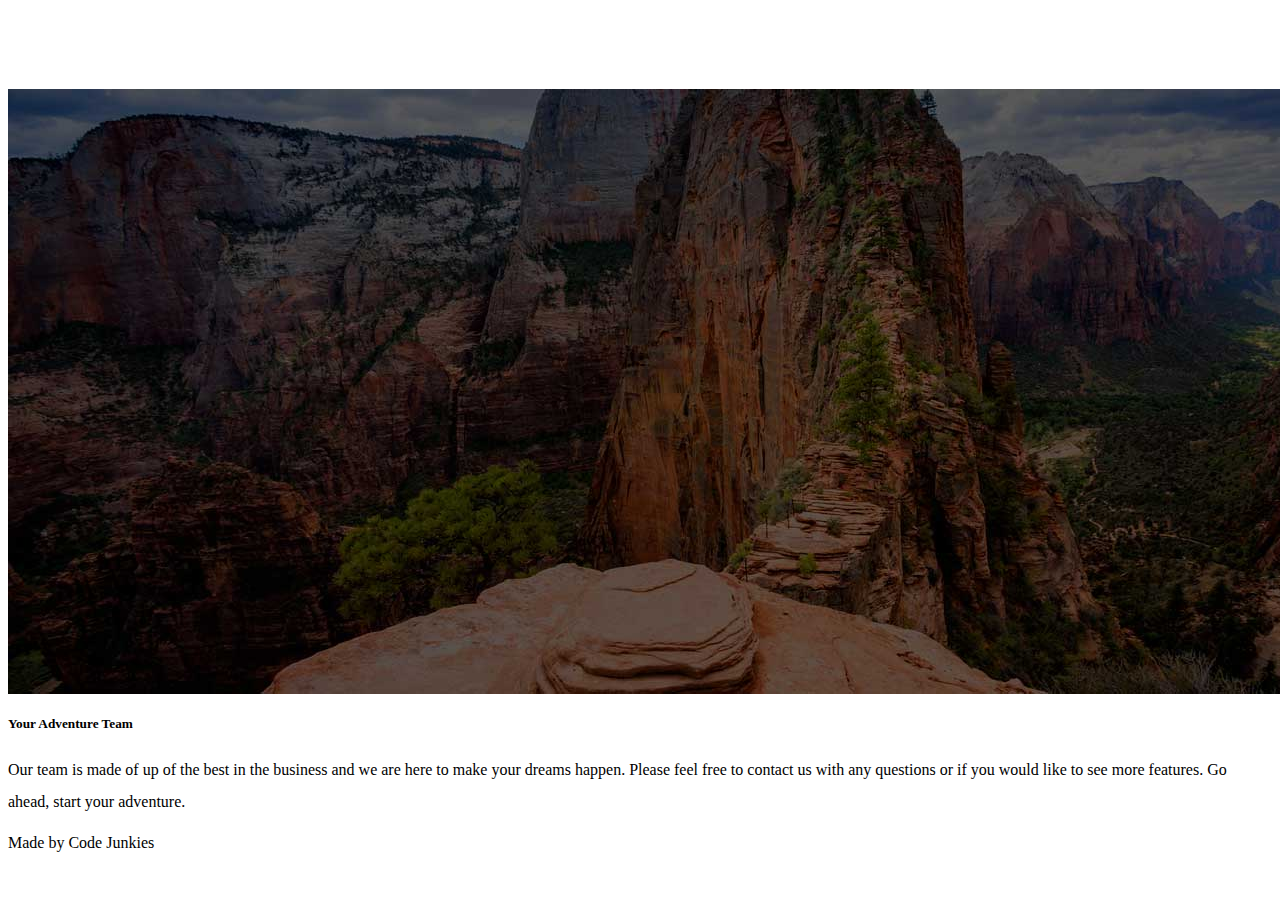
==== index2.html @ 59e324d3 "added 2 if statements to js files to solve query bugs resulting from calls to empty arrays" ====
<!DOCTYPE html>
<html lang="en">

<head>
    <meta http-equiv="Content-Type" content="text/html; charset=UTF-8" />
    <meta name="viewport" content="width=device-width, initial-scale=1" />
    <title>Start An Adventure</title>

    <!-- CSS  -->
    <link href="https://fonts.googleapis.com/icon?family=Material+Icons" rel="stylesheet">
    <link href="css/materialize.css" type="text/css" rel="stylesheet" media="screen,projection" />
    <link href="css/style.css" type="text/css" rel="stylesheet" media="screen,projection" />
</head>

<body>
    <header>

        <nav class="parksnav teal darken-4" role="navigation">

            <div class="nav-wrapper container">
                <a id="logo-container" href="index.html" class="brand-logo">Home</a>
            </div>
        </nav>


        <div id="index-banner" class="parallax-container">
            <div class="section no-pad-bot">
                <div class="container">
                    <br><br>

                    <h1 class="header center teal-text text-lighten-2 stateName">Begin Your Adventure</h1>

                    <br><br>

                </div>
                <div id="message" class="center"></div>
            </div>
            <div class="parallax"><img src="images/Zion_National_Park_Cliffs.2e16d0ba.fill-1440x605.jpg"
                    alt="nationalpark image"></div>
        </div>
    </header>
    <main>
        <!-- Insert parks cards -->
        <div class="row">
            <div class="grid-container starter"></div>
        </div>
    </main>
    <!-- Footer -->

    <footer class="page-footer teal darken-4">

        <div class="container">
            <div class="row">
                <div class="col l12 s12">
                    <h5 class="white-text">Your Adventure Team</h5>
                    <p class="grey-text text-lighten-4">Our team is made of up of the best in the business and we are
                        here to make your dreams happen. Please feel free to contact us with any questions or if you
                        would like to see more features. Go ahead, start your adventure. </p>


                </div>
            </div>
        </div>
        <div class="footer-copyright">
            <div class="container">
                Made by Code Junkies
            </div>
        </div>
    </footer>


    <!--  Scripts-->
    <script src="https://cdnjs.cloudflare.com/ajax/libs/jquery/3.2.1/jquery.min.js"></script>
    <script type="text/javascript"></script>
    <script src="js/materialize.js"></script>
    <script src="js/init.js"></script>
    <script src="./js/script2.js"></script>



</body>

</html>
---- css/style.css ----
/* Custom Stylesheet */
/**
 * Use this file to override Materialize files so you can update
 * the core Materialize files in the future
 *
 * Made By MaterializeCSS.com
 */
/* --------- Layout ------- */
body {
    min-height: 100vh;
  }
  
  nav ul a,
  nav .brand-logo {
    color: #444;
  }

  #page3main {
    margin: 2em;
  }

  #page3main h6 {
    font-size: 1.4em;
  }

  .carousel-slider img {
    object-fit: cover;
  }
  /* --------- Typography ------- */
  p {
    line-height: 2rem;
  }

  .parkName {
    font-size: 1.8em;
  }
  .nav-wrapper .parkName {
    margin-left: 20px;
  }
  /* --------- Button ------- */
  .sidenav-trigger {
    color: #26a69a;
  }
  
  .parallax-container {
    min-height: 380px;
    line-height: 0;
    height: auto;
    color: rgba(255,255,255,.9);
  }
    .parallax-container .section {
      width: 100%;
    }
  
  
  
  
  .icon-block {
    padding: 0 15px;
  }
  .icon-block .material-icons {
    font-size: inherit;
  }
  
  footer.page-footer {
    margin: 0;
  }
  }
  
  nav ul a,
  nav .brand-logo {
    color: #444;
  }
  /* --------- Typography ------- */
  p {
    line-height: 2rem;
  }
  /* --------- Button ------- */
  .sidenav-trigger {
    color: #26a69a;
  }
  
  .parallax-container {
    min-height: 380px;
    line-height: 0;
    height: auto;
    color: rgba(255,255,255,.9);
  }
    .parallax-container .section {
      width: 100%;
    }
  
  
  
  
  .icon-block {
    padding: 0 15px;
  }
  .icon-block .material-icons {
    font-size: inherit;
  }
  
  footer.page-footer {
    margin: 0;
  }
  /* search bar CSS */
  
  .search-close-icon{
    display: none!important;
    position: absolute;
    top: 0;
    left: 100%!important;
    padding-left: 0px;
    color: rgba(0, 0, 0, 0.54);
    transition: color .2s;
    cursor: pointer;
  }
  
  input.search-field {
    font-weight: 500;
    color: rgba(0, 0, 0, 0.54);
    border-radius: 2px;
    border: 0;
    border-radius: 5px;
    height: 36px;
    padding: 8px 8px 8px 20px;
    width: 300px;
    background: #f7f7f7;
    transition: background 0.2s, width .2s;
  }
  input.search-field:hover {
    background: #ebebeb;
  }
  .searchbox {
    position: relative;
  }
  ::placeholder {
    /* Chrome, Firefox, Opera, Safari 10.1+ */
    color: rgba(0, 0, 0, 0.54);
  }
  input.search-field:focus {
    outline: none;
    width: 500px;
    color: #212121;
  }
  input.search-field:focus:hover {
    background: #f7f7f7;
  }
  .search-icon {
    position: relative;
    left: -35px;
    top: 5px;
    color: rgba(0, 0, 0, 0.54);
  }
  .search-content {
    color: #303c42;
    width: 90%;
    margin: auto;
    height: auto;
    padding: 8px 10px;
  }
  .search-heading {
    color: #757575;
    display: block;
    font-size: 12px;
    line-height: 30px;
  }
  .search-popup{
    margin: 0 auto;
  }
  input.search-field ~ .search-popup {
    overflow: hidden;
    left: 0px;
    min-height: 50px;
    max-height: 700px;
    width: 300px;
    top: -450px; 
    left: 400px;
    position: absolute;
    z-index: 1;
    box-shadow: 0 2px 2px 0 rgba(0, 0, 0, 0.14),0 3px 1px -2px rgba(0, 0, 0, 0.12), 0 1px 5px 0 rgba(0, 0, 0, 0.2);
    transition: width .2s, top .2s ease-in-out;
    border-radius: 2px;
    background-color: #fff;
  }
  input.search-field:focus ~ .search-popup {
    width: 500px;
    top: 50px;
  }
  
  @media only screen and (max-width : 992px) {
    .parallax-container .section {
      position: absolute;
      top: 40%;
    }
    #index-banner .section {
      top: 10%;
    }
  }
  
  @media only screen and (max-width: 600px) {
    
    ::placeholder {
      /* Chrome, Firefox, Opera, Safari 10.1+ */
      /* color: transparent; */
    }
    #index-banner .section {
      top: 0;
    }
  
    input.search-field {
      width: 200px;
      margin-right: 0px;
      padding: 8px 25px;
    }
    input.search-field ~ .search-popup {
      width: 200px;
      margin-right: 0px;
      padding: 8px 25px;
    }
  
    .search-icon {
      top: 5px;
      color: rgba(0, 0, 0, 0.54);
    }
  
    input.search-field:focus {
      margin-right: 0px;
      width: 60vw;
      padding: 8px 8px 8px 50px;
    }
  
    input.search-field:focus ~ .search-popup {
      width: 60vw;
    }
  
    .search-content {
      width: 100%;
      padding: 8px 8px;
    }
    .grid-container {
      grid-template-columns: auto;
    }
  }
  
  .carousel {
    max-height:600px !important;
  }
  #message {
    margin-top:20px;
    color: rgb(182, 186, 191);
  }
  
  /* page 2 card css */

  .card {
    width: 400px;
    padding: 10px;
    cursor: pointer;
}
  .cardCss {
    width: 400px;
    padding: 10px;
  }
  .cardtitle{
    display: block;
    color: #1c1916;
    margin: 15px 0px 0px 24px;
    text-transform: uppercase;
    font-size: 1.2em;
    font-weight: 500;
  }
  /* Set up grid container */
  .grid-container {
    display: grid;
    grid-template-columns: auto auto auto auto;
    grid-gap: 10px;
  }
  .parksnav a {
    color:white;
  }
  
  .card-image img {
    width: 100%;
    height: 20vw;
    object-fit: cover;
  }
  

  #nav-mobile a {
    color: white;
  }
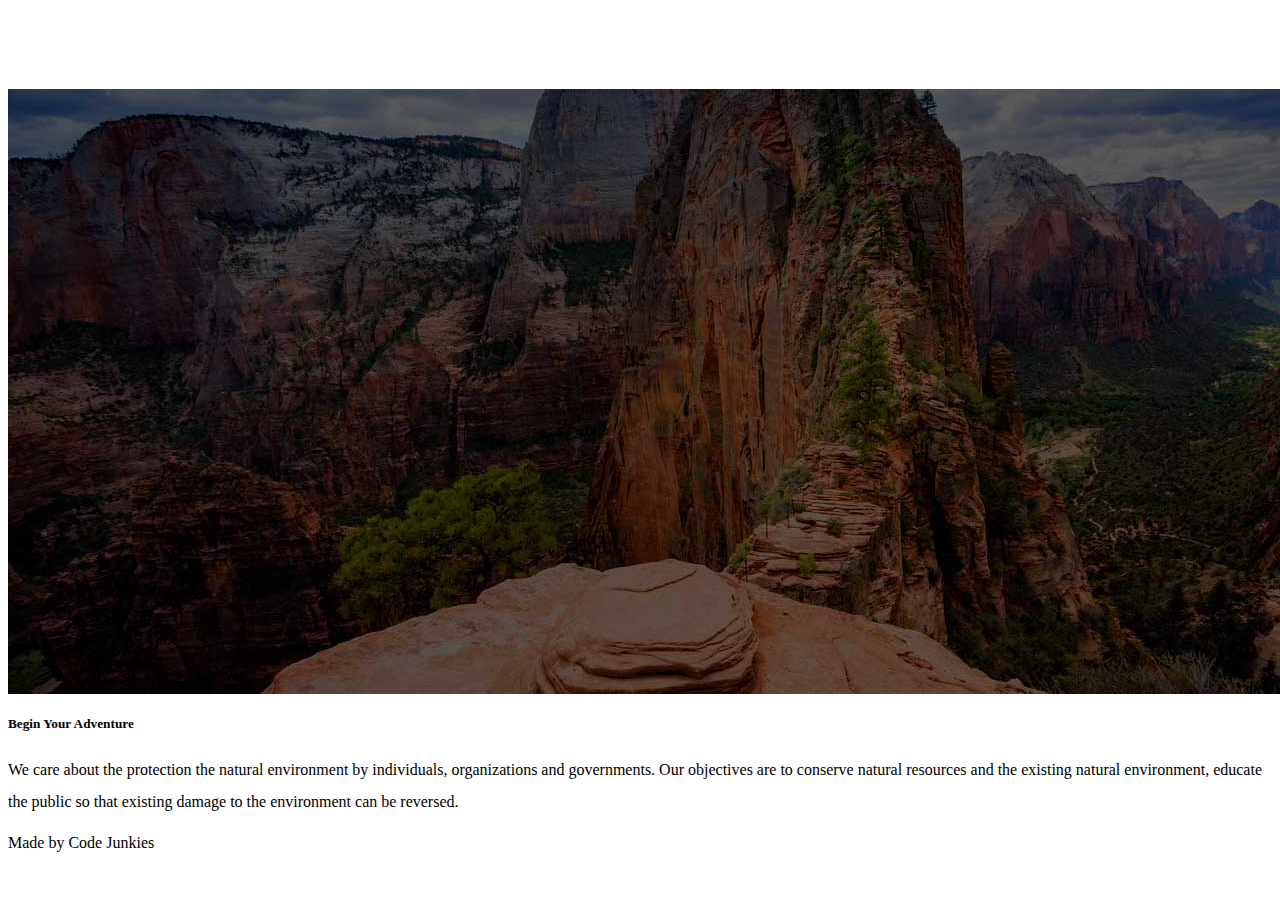
==== commit c7ee68c1: "latestcode branch merged" ====
--- a/index2.html
+++ b/index2.html
@@ -15,7 +15,7 @@
 <body>
     <header>
 
-        <nav class="parksnav teal darken-4" role="navigation">
+        <nav class="parksnav teal" role="navigation">
 
             <div class="nav-wrapper container">
                 <a id="logo-container" href="index.html" class="brand-logo">Home</a>
@@ -47,16 +47,13 @@
     </main>
     <!-- Footer -->
 
-    <footer class="page-footer teal darken-4">
-
+    <footer class="page-footer teal">
         <div class="container">
             <div class="row">
                 <div class="col l12 s12">
-                    <h5 class="white-text">Your Adventure Team</h5>
-                    <p class="grey-text text-lighten-4">Our team is made of up of the best in the business and we are
-                        here to make your dreams happen. Please feel free to contact us with any questions or if you
-                        would like to see more features. Go ahead, start your adventure. </p>
-
+                    <h5 class="white-text">Begin Your Adventure</h5>
+          <p class="grey-text text-lighten-4">We care about the protection the natural environment by individuals, organizations and governments. Our objectives are to conserve natural resources and the existing natural environment, educate the public so that existing damage to the environment can be reversed. </p>
+        </div>
 
                 </div>
             </div>
--- a/css/style.css
+++ b/css/style.css
@@ -65,7 +65,7 @@
   footer.page-footer {
     margin: 0;
   }
-  }
+
   
   nav ul a,
   nav .brand-logo {
@@ -74,6 +74,13 @@
   /* --------- Typography ------- */
   p {
     line-height: 2rem;
+  }
+
+  .parkName {
+    font-size: 1.8em;
+  }
+  .nav-wrapper .parkName {
+    margin-left: 20px;
   }
   /* --------- Button ------- */
   .sidenav-trigger {
@@ -103,6 +110,7 @@
   footer.page-footer {
     margin: 0;
   }
+
   /* search bar CSS */
   
   .search-close-icon{
@@ -200,10 +208,10 @@
   
   @media only screen and (max-width: 600px) {
     
-    ::placeholder {
-      /* Chrome, Firefox, Opera, Safari 10.1+ */
-      /* color: transparent; */
-    }
+    /* ::placeholder {
+      Chrome, Firefox, Opera, Safari 10.1+
+      color: transparent; 
+    } */
     #index-banner .section {
       top: 0;
     }
@@ -257,10 +265,6 @@
     width: 400px;
     padding: 10px;
     cursor: pointer;
-}
-  .cardCss {
-    width: 400px;
-    padding: 10px;
   }
   .cardtitle{
     display: block;
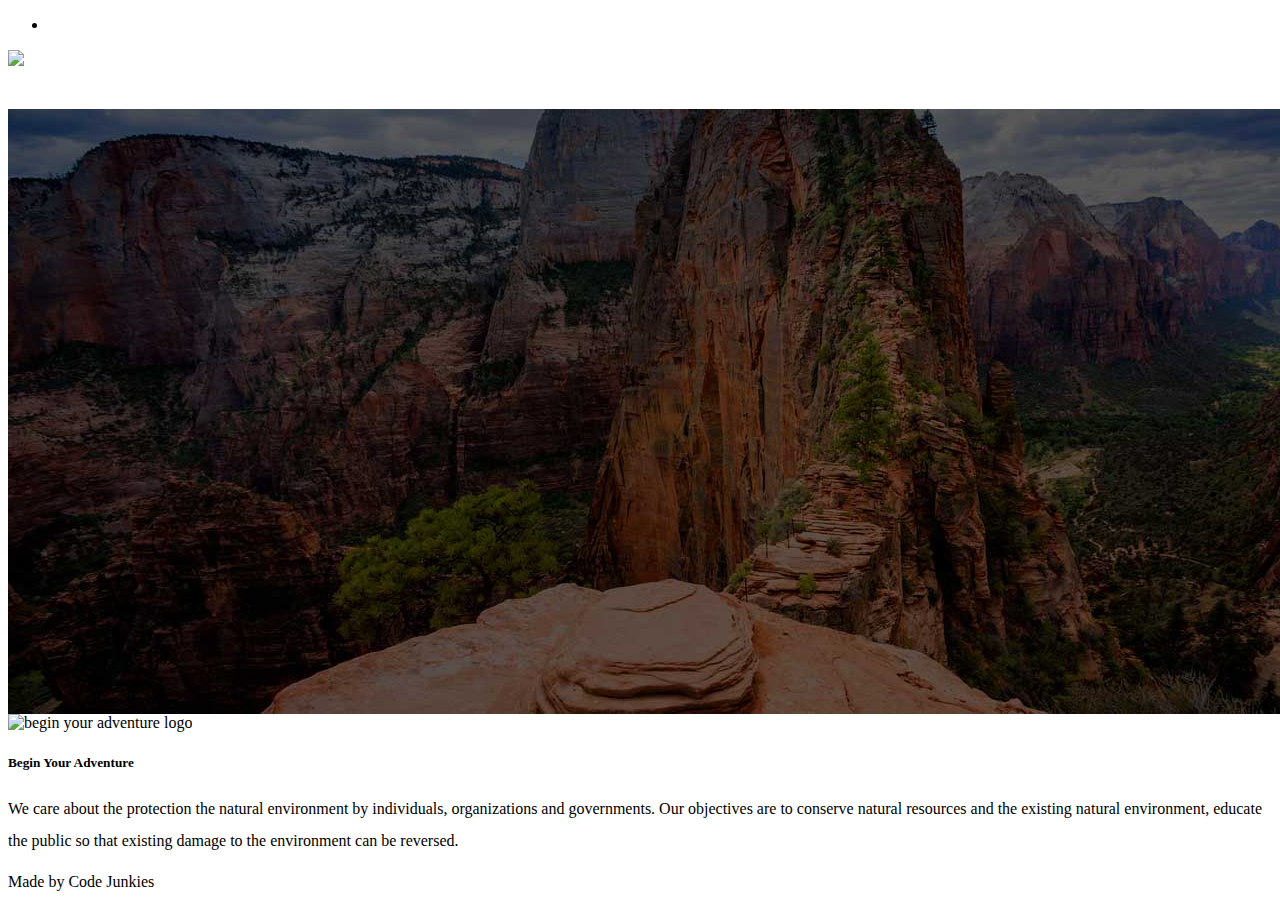
==== commit 8907a26a: "Cleaned up code formatting in all HTML and JS files. Commented out remaining console logs in the JS " ====
--- a/index2.html
+++ b/index2.html
@@ -1,70 +1,115 @@
 <!DOCTYPE html>
 <html lang="en">
-
-<head>
+  <head>
     <meta http-equiv="Content-Type" content="text/html; charset=UTF-8" />
     <meta name="viewport" content="width=device-width, initial-scale=1" />
     <title>Start An Adventure</title>
 
     <!-- CSS  -->
-    <link href="https://fonts.googleapis.com/icon?family=Material+Icons" rel="stylesheet">
-    <link href="css/materialize.css" type="text/css" rel="stylesheet" media="screen,projection" />
-    <link href="css/style.css" type="text/css" rel="stylesheet" media="screen,projection" />
-</head>
+    <link
+      href="https://fonts.googleapis.com/icon?family=Material+Icons"
+      rel="stylesheet"
+    />
+    <link
+      href="css/materialize.css"
+      type="text/css"
+      rel="stylesheet"
+      media="screen,projection"
+    />
+    <link
+      href="css/style.css"
+      type="text/css"
+      rel="stylesheet"
+      media="screen,projection"
+    />
+  </head>
 
-<body>
+  <body>
     <header>
+      <nav class="parksnav teal" role="navigation">
+        <!-- added nav bar "back to state select" -->
 
-        <nav class="parksnav teal" role="navigation">
+        <a href="indexhtml3.html" class="brand-logo white-text"></a>
+        <ul id="nav-mobile" class="right hide-on-med-and-down">
+          <li><a href="index.html">Back to State Select</a></li>
+        </ul>
 
-            <div class="nav-wrapper container">
-                <a id="logo-container" href="index.html" class="brand-logo">Home</a>
-            </div>
-        </nav>
+        <!-- changed the logo to fit in nav bar -->
+        <div class="nav-wrapper container">
+          <a
+            id="logo-container"
+            href="index.html"
+            class="brand-logo"
+            padding="20 15 10 15"
+            ><img
+              src="images/bwlogoNavfinal.png"
+              height="60"
+              alt="begin your adventure logo"
+          /></a>
+        </div>
+      </nav>
 
+      <div id="index-banner" class="parallax-container">
+        <div class="section no-pad-bot">
+          <div class="container">
+            <br /><br />
 
-        <div id="index-banner" class="parallax-container">
-            <div class="section no-pad-bot">
-                <div class="container">
-                    <br><br>
+            <h1 class="header center teal-text text-lighten-2 stateName">
+              Begin Your Adventure
+            </h1>
 
-                    <h1 class="header center teal-text text-lighten-2 stateName">Begin Your Adventure</h1>
-
-                    <br><br>
-
-                </div>
-                <div id="message" class="center"></div>
-            </div>
-            <div class="parallax"><img src="images/Zion_National_Park_Cliffs.2e16d0ba.fill-1440x605.jpg"
-                    alt="nationalpark image"></div>
+            <br /><br />
+          </div>
+          <div id="message" class="center"></div>
         </div>
+        <div class="parallax">
+          <img
+            src="images/Zion_National_Park_Cliffs.2e16d0ba.fill-1440x605.jpg"
+            alt="nationalpark image"
+          />
+        </div>
+      </div>
     </header>
     <main>
-        <!-- Insert parks cards -->
-        <div class="row">
-            <div class="grid-container starter"></div>
-        </div>
+      <!-- Insert parks cards -->
+      <div class="row">
+        <div class="grid-container starter"></div>
+      </div>
     </main>
     <!-- Footer -->
 
     <footer class="page-footer teal">
-        <div class="container">
+      <div class="container">
+        <div class="row">
+          <div class="col l12">
             <div class="row">
-                <div class="col l12 s12">
-                    <h5 class="white-text">Begin Your Adventure</h5>
-          <p class="grey-text text-lighten-4">We care about the protection the natural environment by individuals, organizations and governments. Our objectives are to conserve natural resources and the existing natural environment, educate the public so that existing damage to the environment can be reversed. </p>
+              <div class="col l3">
+                <img
+                  src="images/beginyouradventure-logo.png"
+                  height="200"
+                  alt="begin your adventure logo"
+                />
+              </div>
+              <div class="col l1"></div>
+              <div class="col l8">
+                <h5 class="white-text">Begin Your Adventure</h5>
+                <p class="grey-text text-lighten-4">
+                  We care about the protection the natural environment by
+                  individuals, organizations and governments. Our objectives are
+                  to conserve natural resources and the existing natural
+                  environment, educate the public so that existing damage to the
+                  environment can be reversed.
+                </p>
+              </div>
+            </div>
+          </div>
         </div>
+      </div>
 
-                </div>
-            </div>
-        </div>
-        <div class="footer-copyright">
-            <div class="container">
-                Made by Code Junkies
-            </div>
-        </div>
+      <div class="footer-copyright">
+        <div class="container center">Made by Code Junkies</div>
+      </div>
     </footer>
-
 
     <!--  Scripts-->
     <script src="https://cdnjs.cloudflare.com/ajax/libs/jquery/3.2.1/jquery.min.js"></script>
@@ -72,9 +117,5 @@
     <script src="js/materialize.js"></script>
     <script src="js/init.js"></script>
     <script src="./js/script2.js"></script>
-
-
-
-</body>
-
-</html>+  </body>
+</html>
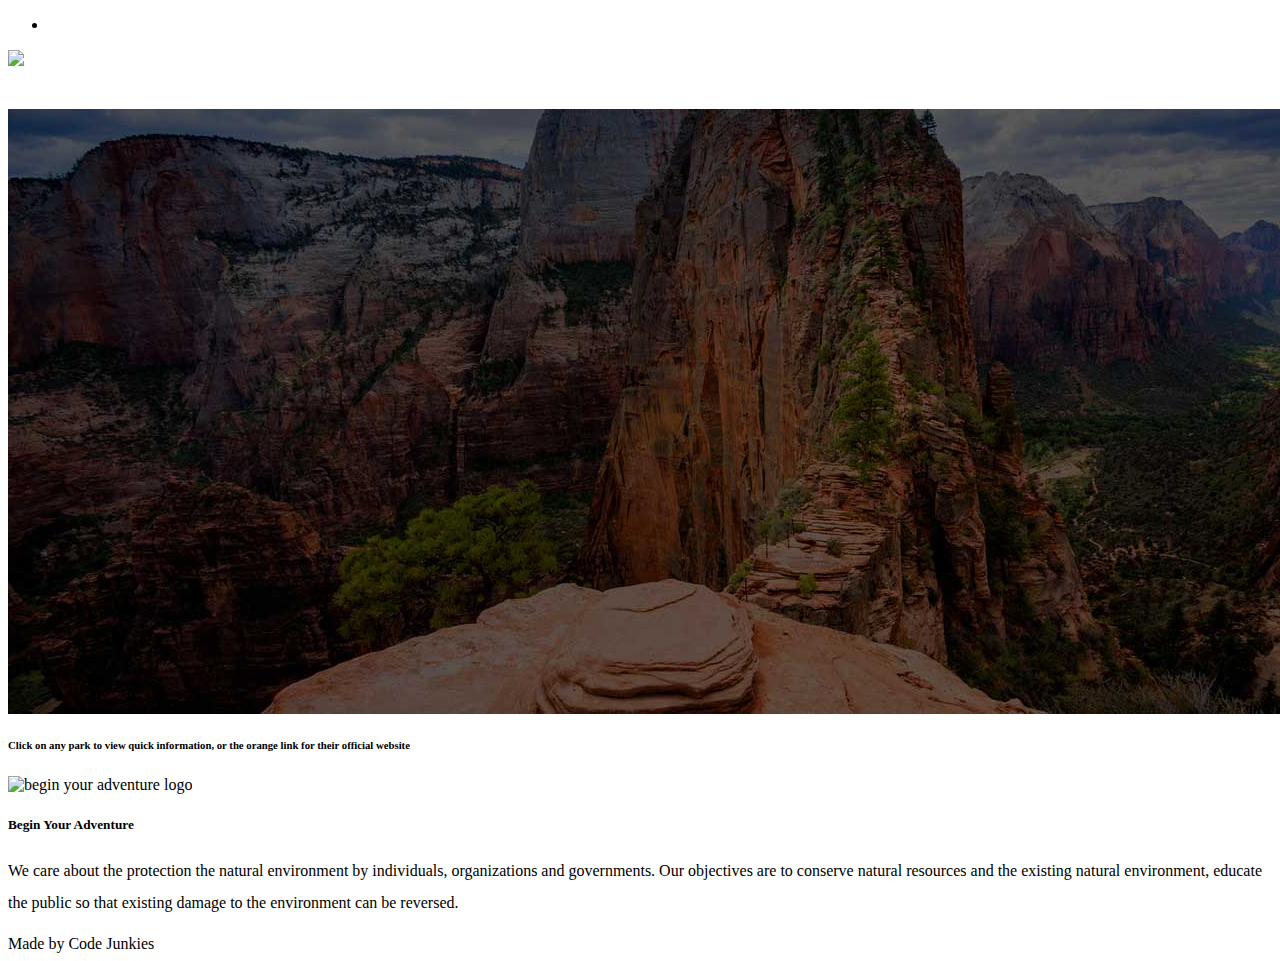
==== commit 30c187b5: "Merge pull request #19 from BetterBusinessBrian/gene3" ====
--- a/index2.html
+++ b/index2.html
@@ -71,6 +71,13 @@
       </div>
     </header>
     <main>
+      <div class="pointer">
+        <h6>
+          Click on any park to view quick information, or the orange link for
+          their official website
+        </h6>
+      </div>
+
       <!-- Insert parks cards -->
       <div class="row">
         <div class="grid-container starter"></div>
